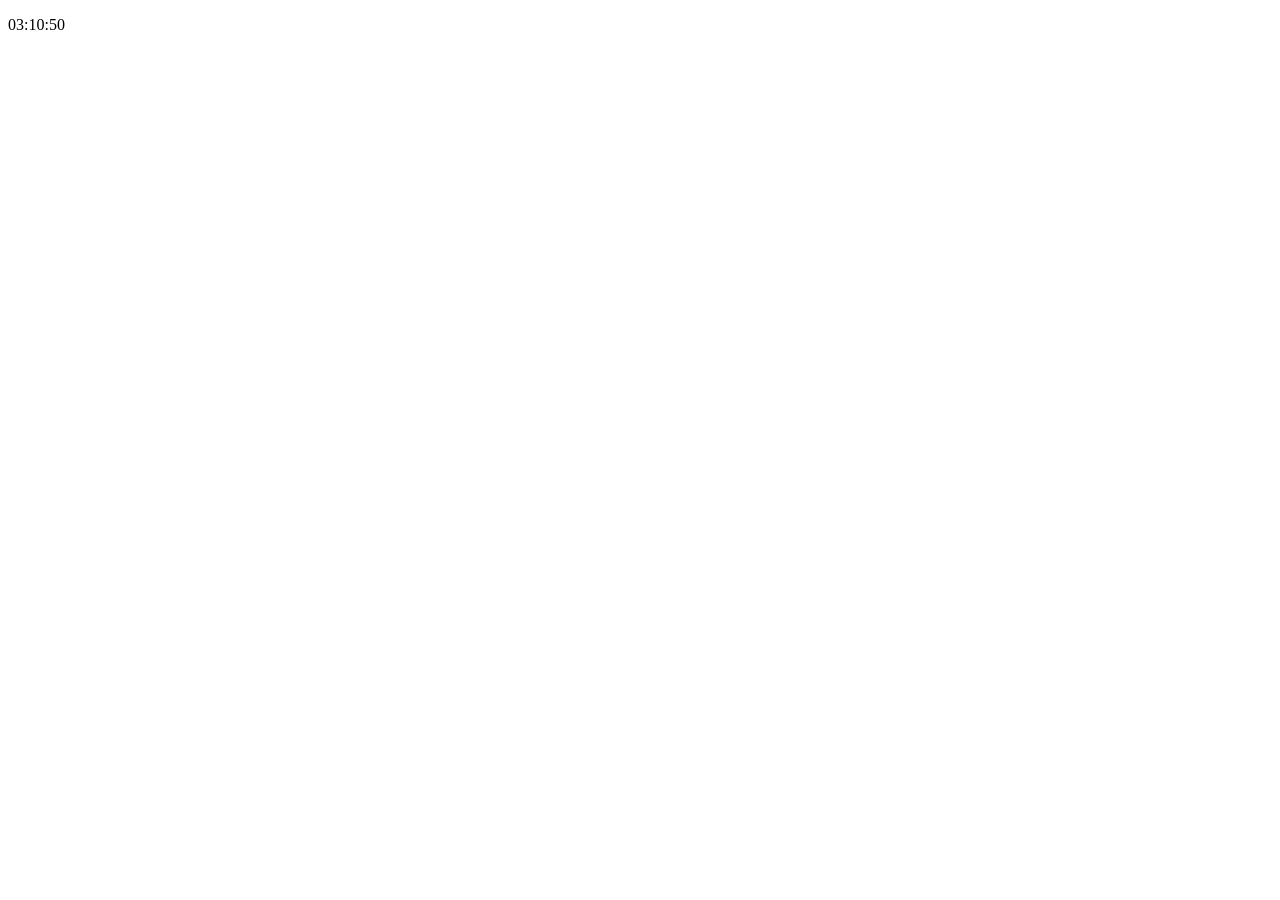
==== 02-digital-clock/index.html @ e60013b9 "basic clock is ready" ====
<!DOCTYPE html>
<html lang="en">
<head>
    <meta charset="UTF-8">
    <meta name="viewport" content="width=device-width, initial-scale=1.0">
    <title>Digital Clock</title>
    <link rel="stylesheet" href="src/style.css">
</head>
<body>
    <main class="main" id="main">
        <p id="clock"></p>
    </main>
    <script src="src/script.js"></script>
</body>
</html>
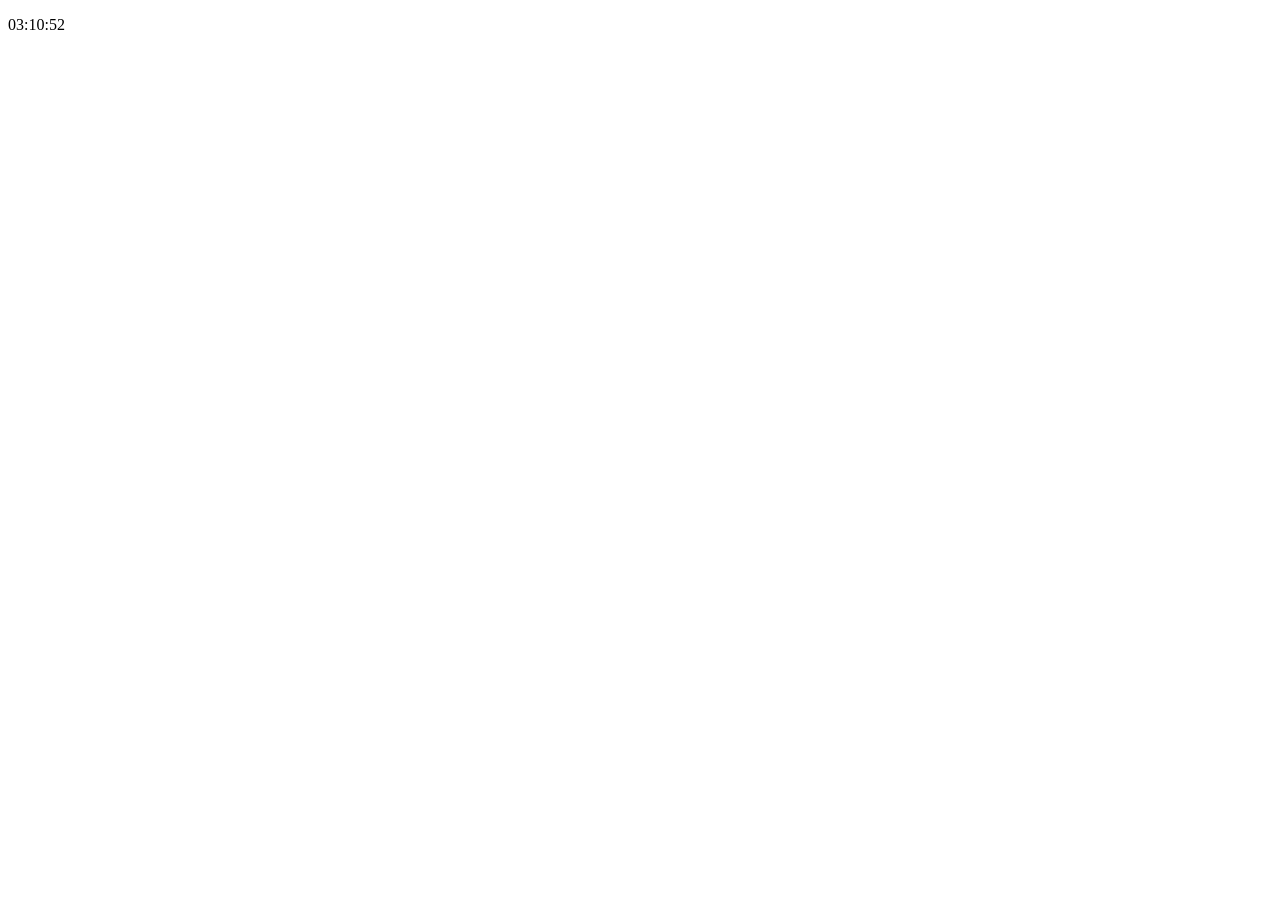
==== commit 447ffb33: "added tag for date" ====
--- a/02-digital-clock/index.html
+++ b/02-digital-clock/index.html
@@ -8,6 +8,7 @@
 </head>
 <body>
     <main class="main" id="main">
+        <p id="date"></p>
         <p id="clock"></p>
     </main>
     <script src="src/script.js"></script>
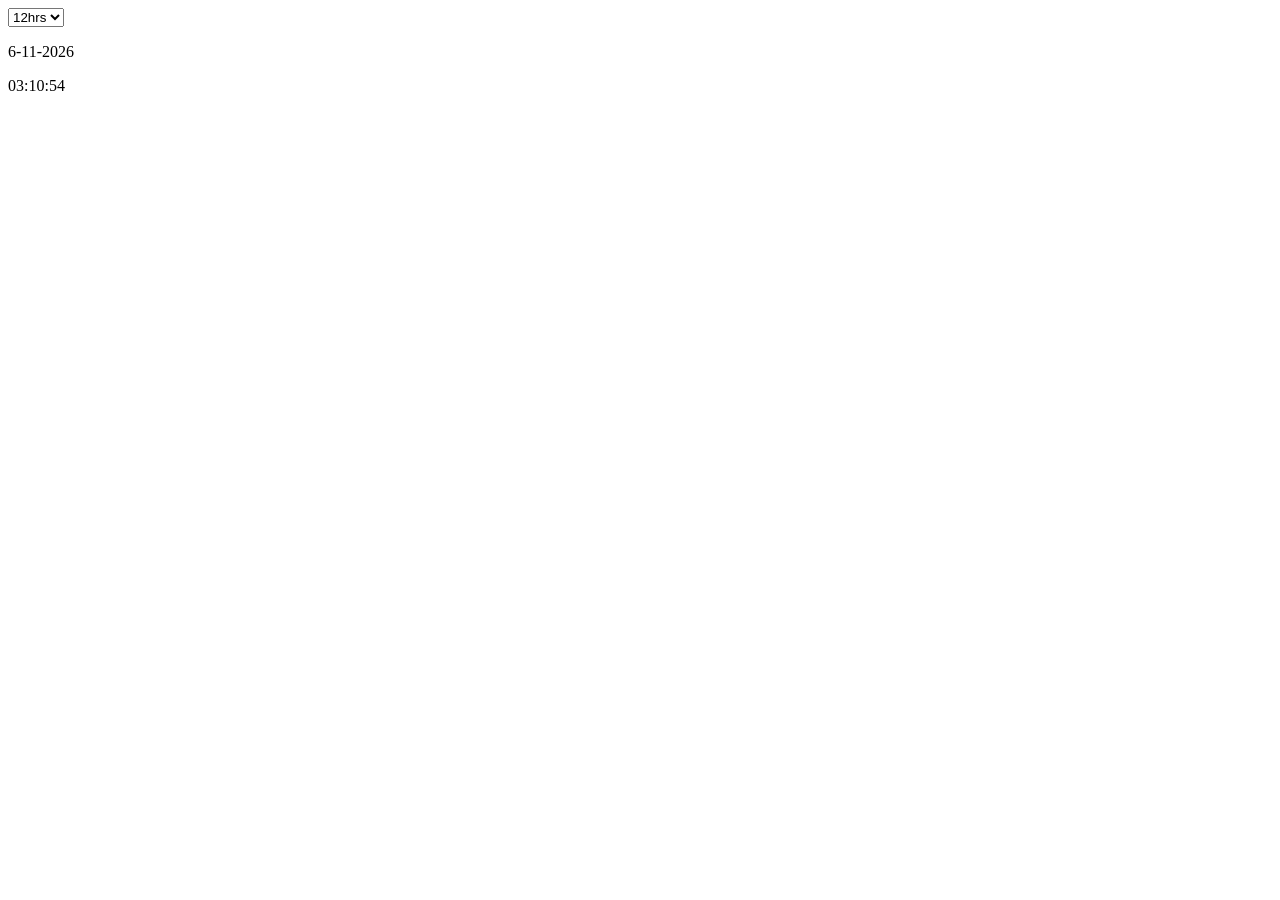
==== commit c22a1b3a: "add time format" ====
--- a/02-digital-clock/index.html
+++ b/02-digital-clock/index.html
@@ -1,16 +1,24 @@
-<!DOCTYPE html>
+<!doctype html>
 <html lang="en">
-<head>
-    <meta charset="UTF-8">
-    <meta name="viewport" content="width=device-width, initial-scale=1.0">
+  <head>
+    <meta charset="UTF-8" />
+    <meta name="viewport" content="width=device-width, initial-scale=1.0" />
     <title>Digital Clock</title>
-    <link rel="stylesheet" href="src/style.css">
-</head>
-<body>
+    <link rel="stylesheet" href="src/style.css" />
+  </head>
+  <body>
     <main class="main" id="main">
-        <p id="date"></p>
-        <p id="clock"></p>
+      <div class="container" id="container">
+        <select name="time" id="format" onchange="updateTime()">
+          <option value="12">12hrs</option>
+          <option value="24">24hrs</option>
+        </select>
+        <div class="clockFrame" id="clockFrame">
+          <p id="date"></p>
+          <p id="clock"></p>
+        </div>
+      </div>
     </main>
     <script src="src/script.js"></script>
-</body>
-</html>+  </body>
+</html>
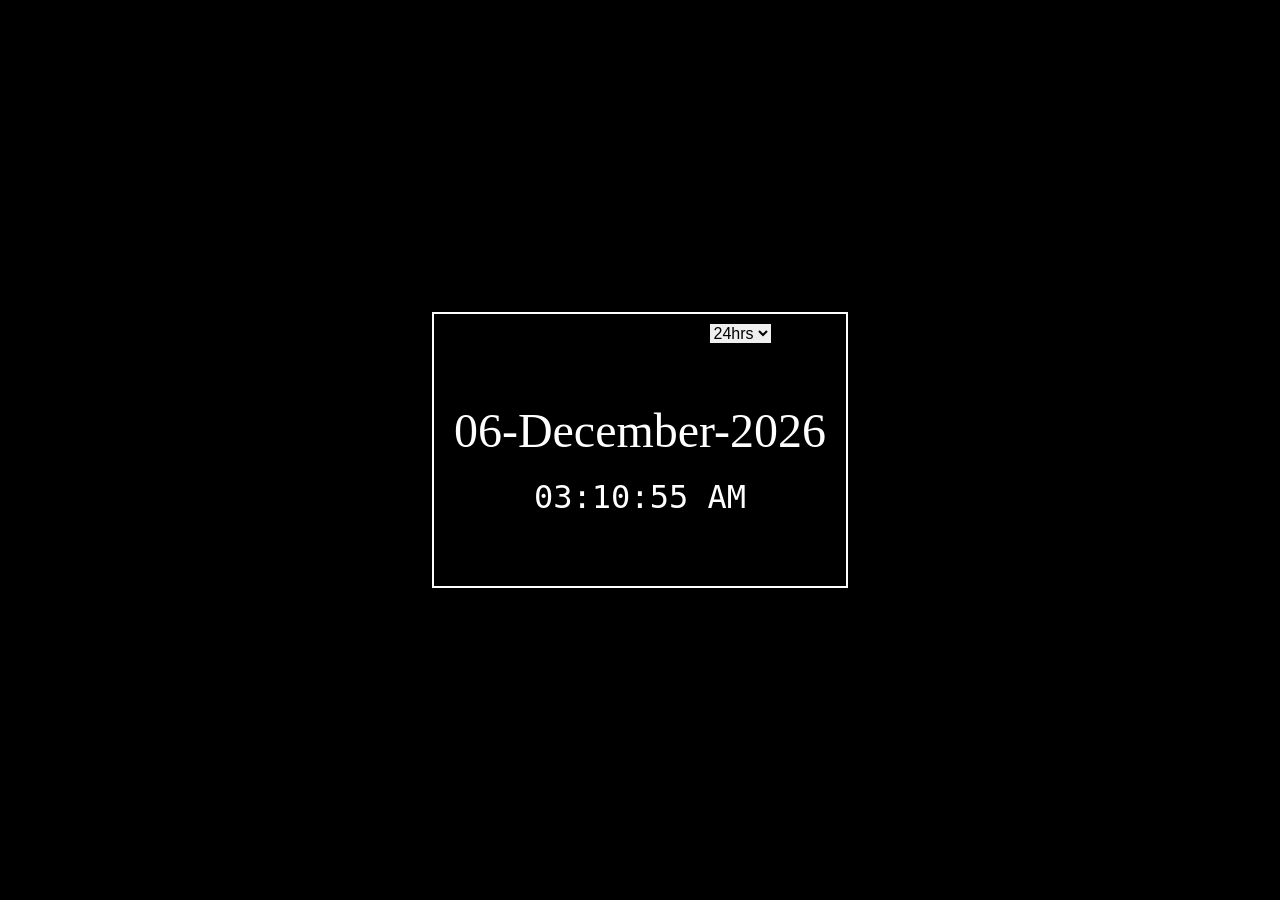
==== commit db868edf: "remove unnecessary divisions" ====
--- a/02-digital-clock/index.html
+++ b/02-digital-clock/index.html
@@ -8,16 +8,14 @@
   </head>
   <body>
     <main class="main" id="main">
-      <div class="container" id="container">
         <select name="time" id="format" onchange="updateTime()">
           <option value="12">12hrs</option>
-          <option value="24">24hrs</option>
+          <option value="24" selected>24hrs</option>
         </select>
         <div class="clockFrame" id="clockFrame">
           <p id="date"></p>
           <p id="clock"></p>
         </div>
-      </div>
     </main>
     <script src="src/script.js"></script>
   </body>
--- a/02-digital-clock/src/style.css
+++ b/02-digital-clock/src/style.css
@@ -0,0 +1,44 @@
+* {
+    margin: 0;
+    padding: 0;
+    box-sizing: border-box;
+}
+
+body {
+    background-color: black;
+    color: white;
+    height: 100vh;
+    display: flex;
+    flex-direction: column;
+    justify-content: center;
+    align-items: center;
+    text-align: center;
+}
+
+main {
+    border: 2px solid white;
+    padding: 20px;
+}
+
+select {
+    outline: none;
+    border: none;
+    position: relative;
+    font-size: 16px;
+    bottom: 10px;
+    right: -100px;
+    margin-bottom: 50px;
+}
+
+#date {
+    font-size: 3rem;
+    margin-bottom: 20px;
+}
+
+#clock {
+    font-family: monospace;
+    font-size: 2rem;
+    margin-bottom: 50px;
+}
+
+
